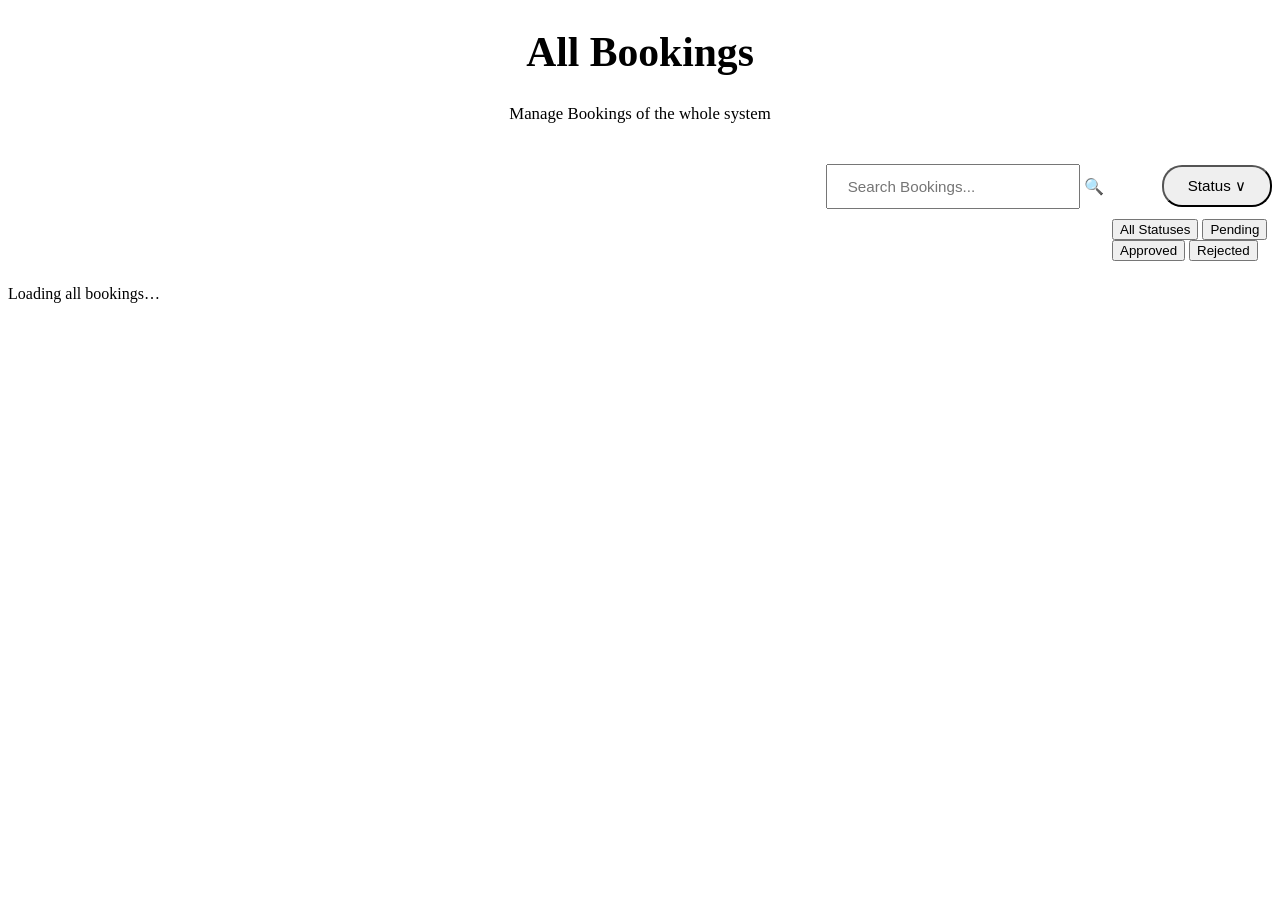
==== public/admin-bookings.html @ b9896a3b "fix: hardcode server port to 3000 to resolve environment conflicts" ====
<!DOCTYPE html>
<html lang="en">

<head>
    <meta charset="UTF-8">
    <meta name="viewport" content="width=device-width, initial-scale=1.0">
    <title>StayEZ — All Bookings (Admin)</title>
    <meta name="description" content="Administrator view of every booking in the StayEZ system.">
    <link rel="stylesheet" href="/style.css">
</head>

<body>
    <nav id="main-nav"></nav>

    <div class="page-container">
        <div style="margin-align: center; text-align: center; margin-bottom: 40px;">
            <h1 class="page-title" style="font-size: 2.6rem;">All Bookings</h1>
            <p style="color:var(--text-secondary); margin-top:6px; font-size: 1.05rem;">Manage Bookings of the whole
                system</p>
        </div>

        <!-- Redesigned Search & Filter Header (Mockup 18) -->
        <div
            style="display: flex; align-items: center; justify-content: flex-end; gap: 16px; margin-bottom: 24px; flex-wrap: wrap;">
            <div class="search-pill-container" style="margin: 0; max-width: 320px; flex-grow: 1;">
                <input type="text" id="search" class="search-pill-input" placeholder="Search Bookings..."
                    style="padding: 12px 40px 12px 20px; font-size: 0.95rem;">
                <span class="search-pill-icon">🔍</span>
            </div>
            <button id="status-filter-toggle" class="btn btn-filter"
                style="font-size: 0.95rem; padding: 10px 24px; min-width: auto; border-radius: 20px;">Status
                <span>∨</span></button>
        </div>

        <!-- Status Dropdown Card -->
        <div id="status-card" class="sort-dropdown-card" style="margin: -14px 0 24px auto; width: 160px;">
            <button class="sort-btn-option" data-value="">All Statuses</button>
            <button class="sort-btn-option" data-value="pending">Pending</button>
            <button class="sort-btn-option" data-value="approved">Approved</button>
            <button class="sort-btn-option" data-value="rejected">Rejected</button>
        </div>

        <div id="bookings-container">
            <div class="loading">
                <div class="spinner"></div><span>Loading all bookings…</span>
            </div>
        </div>
    </div>

    <script src="/app.js"></script>
    <script>
        const user = requireAuth(['Admin']);
        let allBookings = [];
        let selectedStatus = "";

        if (user) { renderNav('/admin-bookings.html'); loadBookings(); }

        // Toggle Status Dropdown
        const statusToggle = document.getElementById('status-filter-toggle');
        const statusCard = document.getElementById('status-card');

        statusToggle.addEventListener('click', (e) => {
            e.stopPropagation();
            statusCard.classList.toggle('open');
            statusToggle.classList.toggle('active');
        });

        document.addEventListener('click', (e) => {
            if (!statusCard.contains(e.target) && e.target !== statusToggle) {
                statusCard.classList.remove('open');
                statusToggle.classList.remove('active');
            }
        });

        async function loadBookings() {
            document.getElementById('bookings-container').innerHTML =
                '<div class="loading"><div class="spinner"></div><span>Loading…</span></div>';
            try {
                allBookings = await api('GET', '/bookings');
                filterAndRenderBookings();
            } catch (err) {
                document.getElementById('bookings-container').innerHTML =
                    `<div class="empty-state"><div class="empty-state-icon">⚠️</div><h3>${err.message}</h3></div>`;
            }
        }

        function filterAndRenderBookings() {
            const searchVal = document.getElementById('search').value.toLowerCase().trim();

            let filtered = allBookings;

            if (selectedStatus) {
                filtered = filtered.filter(b => b.status === selectedStatus);
            }

            if (searchVal) {
                filtered = filtered.filter(b => {
                    const guestName = b.guestId ? b.guestId.name.toLowerCase() : '';
                    const listingName = b.listingId ? b.listingId.name.toLowerCase() : '';
                    const bookingId = b._id.toLowerCase();
                    return guestName.includes(searchVal) || listingName.includes(searchVal) || bookingId.includes(searchVal);
                });
            }

            renderBookings(filtered);
        }

        function renderBookings(bookings) {
            const container = document.getElementById('bookings-container');
            if (!bookings.length) {
                container.innerHTML = `
                <div class="empty-state">
                    <div class="empty-state-icon">📭</div>
                    <h3>No bookings found</h3>
                    <p>Try adjusting your search or filters.</p>
                </div>`;
                return;
            }

            container.innerHTML = `
            <div class="table-wrap">
                <table class="admin-table">
                    <thead>
                        <tr>
                            <th>Booking ID</th>
                            <th>Guest</th>
                            <th>Listing</th>
                            <th>Start date</th>
                            <th>End Date</th>
                            <th style="text-align: center; width: 140px;">Status</th>
                        </tr>
                    </thead>
                    <tbody>
                        ${bookings.map(b => {
                const bookingIdShort = b._id.substring(b._id.length - 8).toUpperCase();
                const guestName = b.guestId ? b.guestId.name : 'N/A';
                const listingName = b.listingId ? b.listingId.name : 'Listing Removed';
                return `
                            <tr>
                                <td><span style="font-family: monospace; font-weight: 700; color: var(--text-secondary);">#${bookingIdShort}</span></td>
                                <td><strong>${guestName}</strong></td>
                                <td>${listingName}</td>
                                <td>${formatDate(b.startDate)}</td>
                                <td>${formatDate(b.endDate)}</td>
                                <td style="text-align: center;">
                                    <span class="status-pill ${b.status.toLowerCase()}" style="padding: 6px 16px; font-size: 0.72rem; border-radius: 15px; border: none; font-weight: 700;">
                                        ${b.status}
                                    </span>
                                </td>
                            </tr>`;
            }).join('')}
                    </tbody>
                </table>
            </div>`;
        }

        // Event wiring
        document.getElementById('search').addEventListener('input', filterAndRenderBookings);

        const statusOptions = document.querySelectorAll('#status-card .sort-btn-option');
        statusOptions.forEach(opt => {
            opt.addEventListener('click', () => {
                statusOptions.forEach(o => o.classList.remove('selected'));
                opt.classList.add('selected');
                selectedStatus = opt.getAttribute('data-value');

                statusCard.classList.remove('open');
                statusToggle.classList.remove('active');

                // Update Toggle Button Text
                statusToggle.innerHTML = `${opt.textContent} <span>∨</span>`;

                filterAndRenderBookings();
            });
        });
    </script>
</body>

</html>
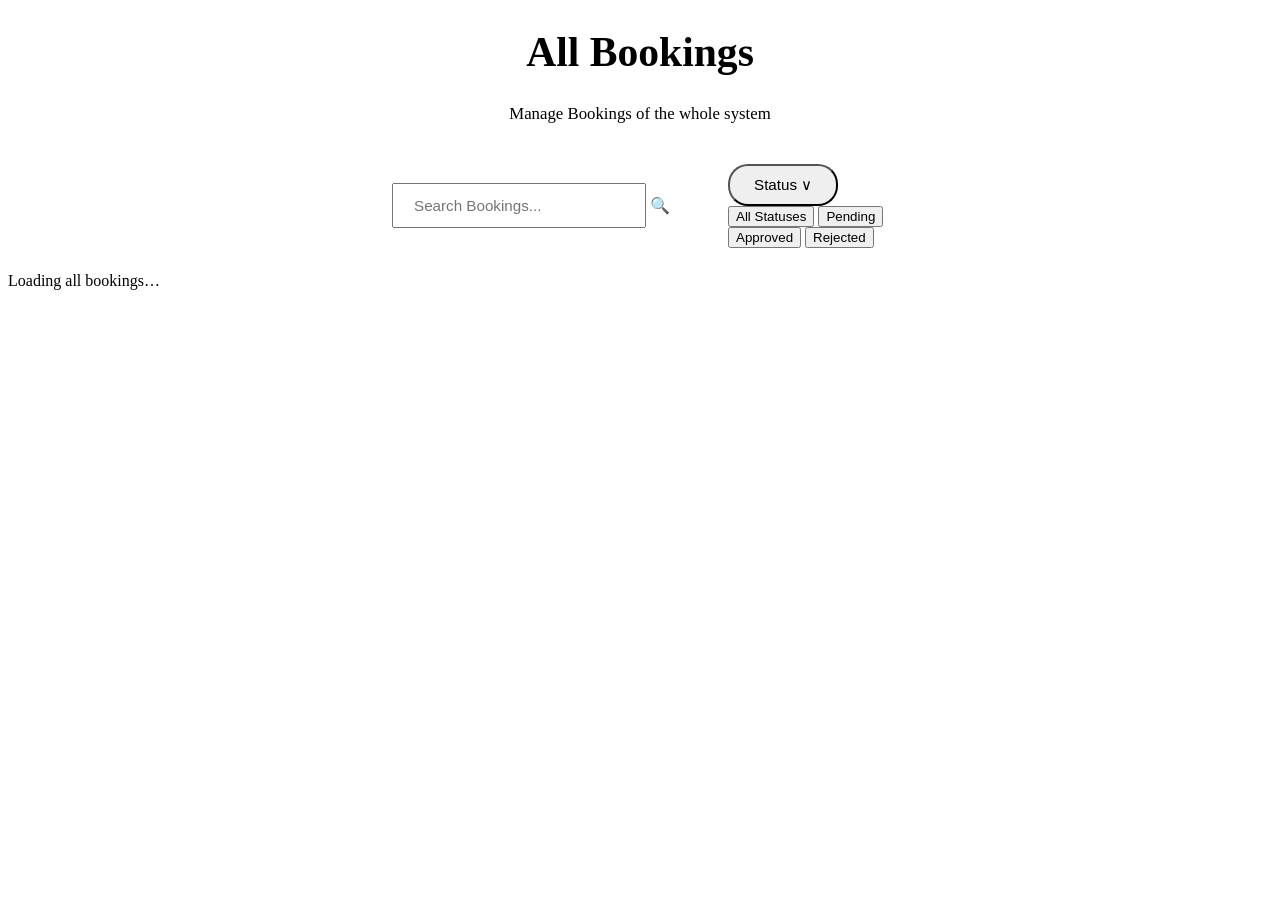
==== commit f5005ee9: "Edited removed listings function" ====
--- a/public/admin-bookings.html
+++ b/public/admin-bookings.html
@@ -21,23 +21,24 @@
 
         <!-- Redesigned Search & Filter Header (Mockup 18) -->
         <div
-            style="display: flex; align-items: center; justify-content: flex-end; gap: 16px; margin-bottom: 24px; flex-wrap: wrap;">
+            style="display: flex; align-items: center; justify-content: center; gap: 16px; margin-bottom: 24px; flex-wrap: wrap;">
             <div class="search-pill-container" style="margin: 0; max-width: 320px; flex-grow: 1;">
                 <input type="text" id="search" class="search-pill-input" placeholder="Search Bookings..."
                     style="padding: 12px 40px 12px 20px; font-size: 0.95rem;">
                 <span class="search-pill-icon">🔍</span>
             </div>
-            <button id="status-filter-toggle" class="btn btn-filter"
-                style="font-size: 0.95rem; padding: 10px 24px; min-width: auto; border-radius: 20px;">Status
-                <span>∨</span></button>
-        </div>
-
-        <!-- Status Dropdown Card -->
-        <div id="status-card" class="sort-dropdown-card" style="margin: -14px 0 24px auto; width: 160px;">
-            <button class="sort-btn-option" data-value="">All Statuses</button>
-            <button class="sort-btn-option" data-value="pending">Pending</button>
-            <button class="sort-btn-option" data-value="approved">Approved</button>
-            <button class="sort-btn-option" data-value="rejected">Rejected</button>
+            <div class="dropdown-wrapper">
+                <button id="status-filter-toggle" class="btn btn-filter"
+                    style="font-size: 0.95rem; padding: 10px 24px; min-width: auto; border-radius: 20px;">Status
+                    <span>∨</span></button>
+                <!-- Status Dropdown Card -->
+                <div id="status-card" class="sort-dropdown-card" style="right: 0; width: 160px;">
+                    <button class="sort-btn-option" data-value="">All Statuses</button>
+                    <button class="sort-btn-option" data-value="pending">Pending</button>
+                    <button class="sort-btn-option" data-value="approved">Approved</button>
+                    <button class="sort-btn-option" data-value="rejected">Rejected</button>
+                </div>
+            </div>
         </div>
 
         <div id="bookings-container">
@@ -66,7 +67,7 @@
         });
 
         document.addEventListener('click', (e) => {
-            if (!statusCard.contains(e.target) && e.target !== statusToggle) {
+            if (!statusCard.contains(e.target) && !statusToggle.contains(e.target)) {
                 statusCard.classList.remove('open');
                 statusToggle.classList.remove('active');
             }
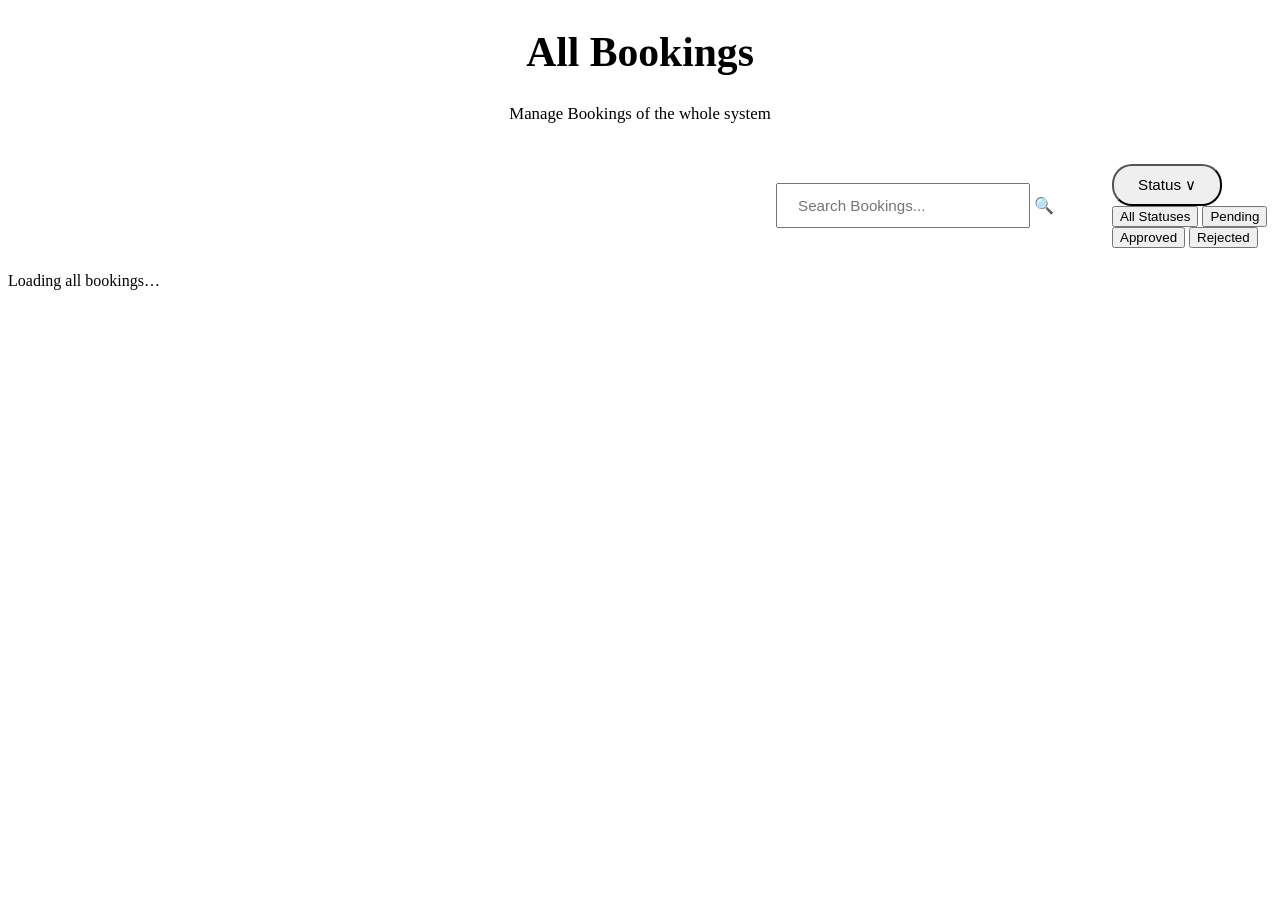
==== commit 5068c945: "ISSUE FIXED: status dropdown UI" ====
--- a/public/admin-bookings.html
+++ b/public/admin-bookings.html
@@ -21,7 +21,7 @@
 
         <!-- Redesigned Search & Filter Header (Mockup 18) -->
         <div
-            style="display: flex; align-items: center; justify-content: center; gap: 16px; margin-bottom: 24px; flex-wrap: wrap;">
+            style="display: flex; align-items: center; justify-content: flex-end; gap: 16px; margin-bottom: 24px; flex-wrap: wrap;">
             <div class="search-pill-container" style="margin: 0; max-width: 320px; flex-grow: 1;">
                 <input type="text" id="search" class="search-pill-input" placeholder="Search Bookings..."
                     style="padding: 12px 40px 12px 20px; font-size: 0.95rem;">
@@ -32,7 +32,7 @@
                     style="font-size: 0.95rem; padding: 10px 24px; min-width: auto; border-radius: 20px;">Status
                     <span>∨</span></button>
                 <!-- Status Dropdown Card -->
-                <div id="status-card" class="sort-dropdown-card" style="right: 0; width: 160px;">
+                <div id="status-card" class="sort-dropdown-card" style="width: 160px;">
                     <button class="sort-btn-option" data-value="">All Statuses</button>
                     <button class="sort-btn-option" data-value="pending">Pending</button>
                     <button class="sort-btn-option" data-value="approved">Approved</button>
@@ -91,7 +91,7 @@
             let filtered = allBookings;
 
             if (selectedStatus) {
-                filtered = filtered.filter(b => b.status === selectedStatus);
+                filtered = filtered.filter(b => b.status && b.status.toLowerCase() === selectedStatus.toLowerCase());
             }
 
             if (searchVal) {
@@ -133,9 +133,10 @@
                     </thead>
                     <tbody>
                         ${bookings.map(b => {
-                const bookingIdShort = b._id.substring(b._id.length - 8).toUpperCase();
+                const bookingIdShort = b._id ? b._id.substring(b._id.length - 8).toUpperCase() : 'N/A';
                 const guestName = b.guestId ? b.guestId.name : 'N/A';
                 const listingName = b.listingId ? b.listingId.name : 'Listing Removed';
+                const statusVal = b.status || 'pending';
                 return `
                             <tr>
                                 <td><span style="font-family: monospace; font-weight: 700; color: var(--text-secondary);">#${bookingIdShort}</span></td>
@@ -144,8 +145,8 @@
                                 <td>${formatDate(b.startDate)}</td>
                                 <td>${formatDate(b.endDate)}</td>
                                 <td style="text-align: center;">
-                                    <span class="status-pill ${b.status.toLowerCase()}" style="padding: 6px 16px; font-size: 0.72rem; border-radius: 15px; border: none; font-weight: 700;">
-                                        ${b.status}
+                                    <span class="status-pill ${statusVal.toLowerCase()}" style="padding: 6px 16px; font-size: 0.72rem; border-radius: 15px; border: none; font-weight: 700;">
+                                        ${statusVal}
                                     </span>
                                 </td>
                             </tr>`;
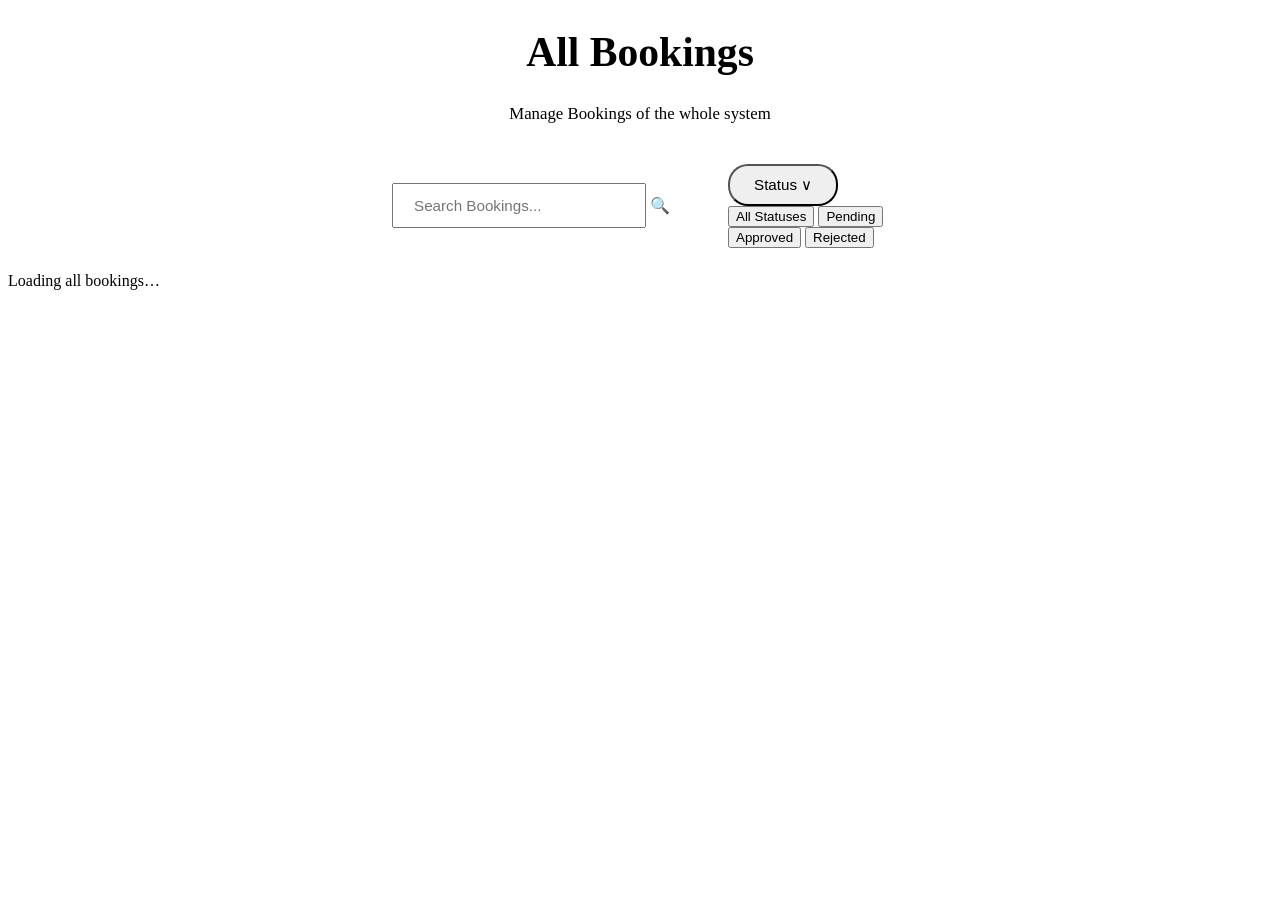
==== commit 4073e53e: "merge: resolve conflicts and integrate dropdown positioning and status matching" ====
--- a/public/admin-bookings.html
+++ b/public/admin-bookings.html
@@ -21,7 +21,7 @@
 
         <!-- Redesigned Search & Filter Header (Mockup 18) -->
         <div
-            style="display: flex; align-items: center; justify-content: flex-end; gap: 16px; margin-bottom: 24px; flex-wrap: wrap;">
+            style="display: flex; align-items: center; justify-content: center; gap: 16px; margin-bottom: 24px; flex-wrap: wrap;">
             <div class="search-pill-container" style="margin: 0; max-width: 320px; flex-grow: 1;">
                 <input type="text" id="search" class="search-pill-input" placeholder="Search Bookings..."
                     style="padding: 12px 40px 12px 20px; font-size: 0.95rem;">
@@ -129,16 +129,21 @@
                             <th>Start date</th>
                             <th>End Date</th>
                             <th style="text-align: center; width: 140px;">Status</th>
+                            <th style="width: 60px; text-align: center;"></th>
                         </tr>
                     </thead>
                     <tbody>
                         ${bookings.map(b => {
                 const bookingIdShort = b._id ? b._id.substring(b._id.length - 8).toUpperCase() : 'N/A';
                 const guestName = b.guestId ? b.guestId.name : 'N/A';
-                const listingName = b.listingId ? b.listingId.name : 'Listing Removed';
+                const l = b.listingId;
+                const isRemoved = !l || l.isRemoved;
+                const listingName = l 
+                    ? (l.name + (l.isRemoved ? ' (Removed)' : '')) 
+                    : (b.listingName ? b.listingName + ' (Removed)' : 'Listing Removed');
                 const statusVal = b.status || 'pending';
                 return `
-                            <tr>
+                            <tr class="${isRemoved ? 'removed-row' : ''}">
                                 <td><span style="font-family: monospace; font-weight: 700; color: var(--text-secondary);">#${bookingIdShort}</span></td>
                                 <td><strong>${guestName}</strong></td>
                                 <td>${listingName}</td>
@@ -149,6 +154,9 @@
                                         ${statusVal}
                                     </span>
                                 </td>
+                                <td style="text-align: center;">
+                                    ${isRemoved ? `<button onclick="deleteBookingRecord('${b._id}')" class="admin-delete-btn" title="Delete Booking Request">❌</button>` : ''}
+                                </td>
                             </tr>`;
             }).join('')}
                     </tbody>
@@ -175,6 +183,18 @@
                 filterAndRenderBookings();
             });
         });
+
+        async function deleteBookingRecord(id) {
+            const confirmed = await showConfirm('Permanently Delete Booking Record?', 'Are you sure you want to permanently delete this booking request from the records? This cannot be undone.');
+            if (!confirmed) return;
+            try {
+                await api('DELETE', '/bookings/' + id);
+                showToast('Booking request permanently deleted.', 'success');
+                loadBookings();
+            } catch (err) {
+                showToast(err.message, 'error');
+            }
+        }
     </script>
 </body>
 
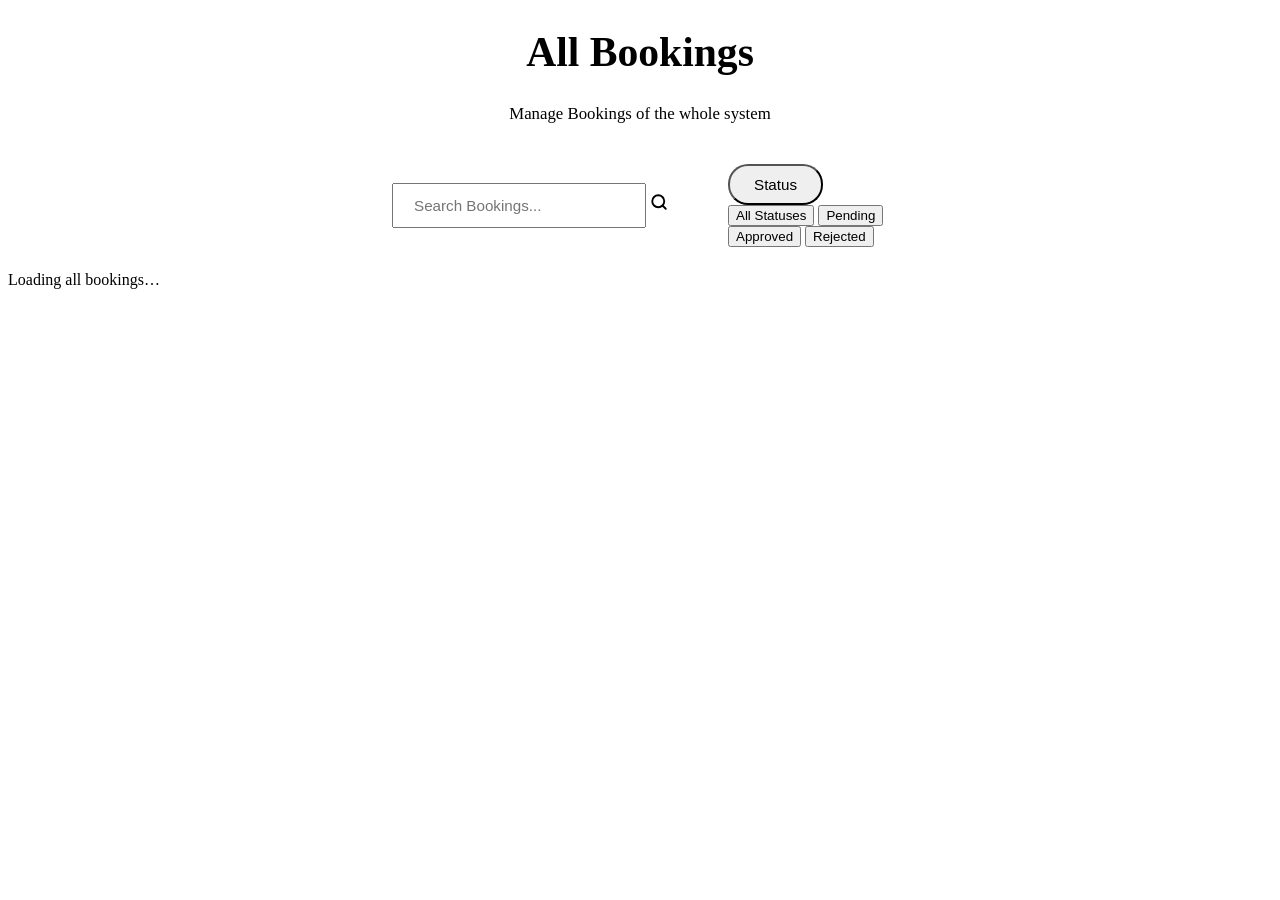
==== commit cf065009: "Update UI" ====
--- a/public/admin-bookings.html
+++ b/public/admin-bookings.html
@@ -25,12 +25,12 @@
             <div class="search-pill-container" style="margin: 0; max-width: 320px; flex-grow: 1;">
                 <input type="text" id="search" class="search-pill-input" placeholder="Search Bookings..."
                     style="padding: 12px 40px 12px 20px; font-size: 0.95rem;">
-                <span class="search-pill-icon">🔍</span>
+                <span class="search-pill-icon"><svg xmlns="http://www.w3.org/2000/svg" width="18" height="18" fill="none" stroke="currentColor" stroke-width="2.5" stroke-linecap="round" stroke-linejoin="round" viewBox="0 0 24 24"><circle cx="11" cy="11" r="8"/><path d="M21 21l-4.35-4.35"/></svg></span>
             </div>
             <div class="dropdown-wrapper">
                 <button id="status-filter-toggle" class="btn btn-filter"
                     style="font-size: 0.95rem; padding: 10px 24px; min-width: auto; border-radius: 20px;">Status
-                    <span>∨</span></button>
+                    <span class="dropdown-caret"></span></button>
                 <!-- Status Dropdown Card -->
                 <div id="status-card" class="sort-dropdown-card" style="width: 160px;">
                     <button class="sort-btn-option" data-value="">All Statuses</button>
@@ -129,7 +129,6 @@
                             <th>Start date</th>
                             <th>End Date</th>
                             <th style="text-align: center; width: 140px;">Status</th>
-                            <th style="width: 60px; text-align: center;"></th>
                         </tr>
                     </thead>
                     <tbody>
@@ -154,9 +153,6 @@
                                         ${statusVal}
                                     </span>
                                 </td>
-                                <td style="text-align: center;">
-                                    ${isRemoved ? `<button onclick="deleteBookingRecord('${b._id}')" class="admin-delete-btn" title="Delete Booking Request">❌</button>` : ''}
-                                </td>
                             </tr>`;
             }).join('')}
                     </tbody>
@@ -178,23 +174,11 @@
                 statusToggle.classList.remove('active');
 
                 // Update Toggle Button Text
-                statusToggle.innerHTML = `${opt.textContent} <span>∨</span>`;
+                statusToggle.innerHTML = `${opt.textContent} <span class="dropdown-caret"></span>`;
 
                 filterAndRenderBookings();
             });
         });
-
-        async function deleteBookingRecord(id) {
-            const confirmed = await showConfirm('Permanently Delete Booking Record?', 'Are you sure you want to permanently delete this booking request from the records? This cannot be undone.');
-            if (!confirmed) return;
-            try {
-                await api('DELETE', '/bookings/' + id);
-                showToast('Booking request permanently deleted.', 'success');
-                loadBookings();
-            } catch (err) {
-                showToast(err.message, 'error');
-            }
-        }
     </script>
 </body>
 
